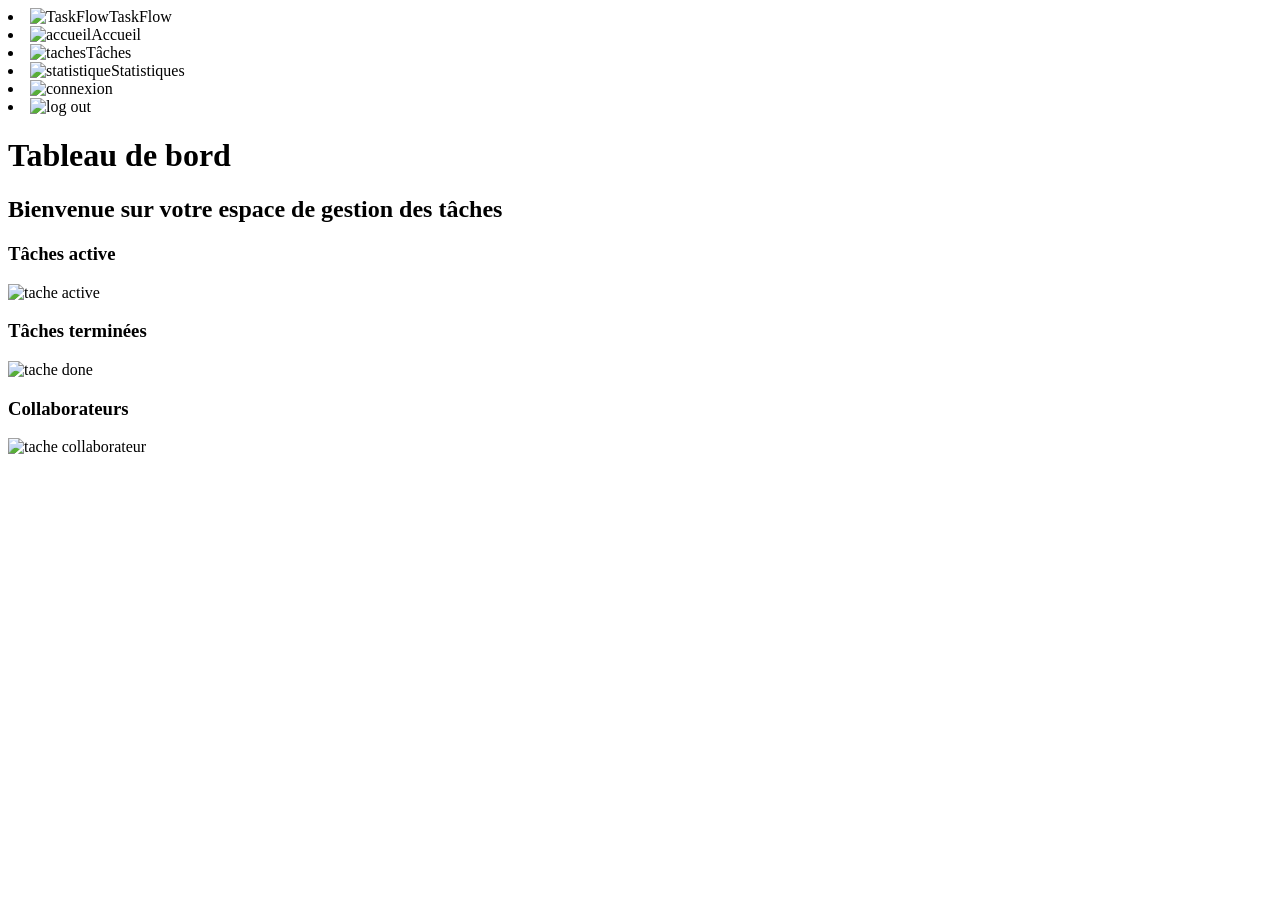
==== index.html @ 3e7e2e27 "html de la vue accueil" ====
<!DOCTYPE html>
<html lang="en">

<head>
    <meta charset="UTF-8">
    <meta name="viewport" content="width=device-width, initial-scale=1.0">
    <title>Accueil</title>
    <link rel="stylesheet" href="./styles/style_index.css">
</head>

<body>
    <header>
        <nav>
            <li><img src="../images/footer/task_flow.png" alt="TaskFlow">TaskFlow</li>
            <li><img src="../images/footer/accueil.png" alt="accueil">Accueil</li>
            <li><img src="../images/footer/tache.png" alt="taches">Tâches</li>
            <li><img src="../images/footer/statistique.png" alt="statistique">Statistiques</li>
            <li><img src="../images/footer/connexion.png" alt="connexion"></li> <!-- manque lien JS -->
            <li><img src="../images/footer/log_out.png" alt="log out"></li>

        </nav>
    </header>
    <h1>Tableau de bord</h1>
    <h2>Bienvenue sur votre espace de gestion des tâches</h2>

    <section id="taches">
        <!-- Productivité à été enlevé -->
        <article class="tache_article">
            <h3 class="tache_name">Tâches active</h3>
            <p class="tache_value"><!-- manque lien JS --></p>
            <img class="tache_png" src="../images/accueil/tache_active.png" alt="tache active">
        </article>
        <article class="tache_article">
            <h3 class="tache_name">Tâches terminées</h3>
            <p class="tache_value"><!-- manque lien JS --></p>
            <img class="tache_png" src="../images/accueil/tache_done.png" alt="tache done">
        </article>
                <article class="tache_article">
            <h3 class="tache_name">Collaborateurs</h3>
            <p class="tache_value"><!-- manque lien JS --></p>
            <img class="tache_png" src="../images/accueil/collaborateur.png" alt="tache collaborateur">
        </article>
         </section>



    <footer>

    </footer>
</body>

</html>
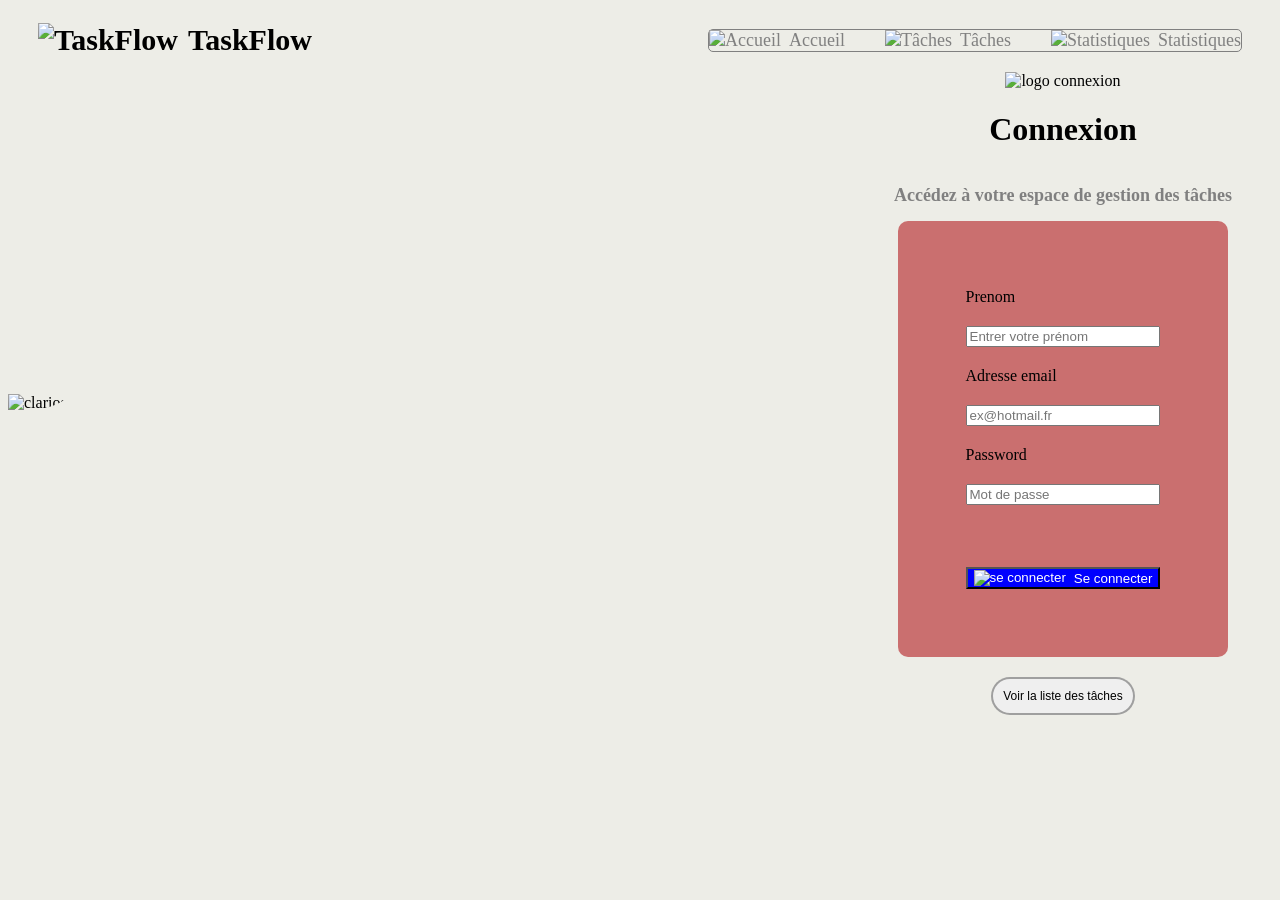
==== commit a4d0777a: "code html fini, on commence le JS" ====
--- a/index.html
+++ b/index.html
@@ -4,49 +4,58 @@
 <head>
     <meta charset="UTF-8">
     <meta name="viewport" content="width=device-width, initial-scale=1.0">
-    <title>Accueil</title>
-    <link rel="stylesheet" href="./styles/style_index.css">
+    <title>Page accueil</title>
+    <link rel="stylesheet" href="./styles/style_ac.css">
+    <script src="connexion.js" defer></script>
+
 </head>
 
 <body>
     <header>
-        <nav>
-            <li><img src="../images/footer/task_flow.png" alt="TaskFlow">TaskFlow</li>
-            <li><img src="../images/footer/accueil.png" alt="accueil">Accueil</li>
-            <li><img src="../images/footer/tache.png" alt="taches">Tâches</li>
-            <li><img src="../images/footer/statistique.png" alt="statistique">Statistiques</li>
-            <li><img src="../images/footer/connexion.png" alt="connexion"></li> <!-- manque lien JS -->
-            <li><img src="../images/footer/log_out.png" alt="log out"></li>
 
+        <nav class="nav-left">
+            <img src="../images/header/task_flow.png" alt="TaskFlow">
+            <span>TaskFlow</span>
         </nav>
-    </header>
-    <h1>Tableau de bord</h1>
-    <h2>Bienvenue sur votre espace de gestion des tâches</h2>
 
-    <section id="taches">
-        <!-- Productivité à été enlevé -->
-        <article class="tache_article">
-            <h3 class="tache_name">Tâches active</h3>
-            <p class="tache_value"><!-- manque lien JS --></p>
-            <img class="tache_png" src="../images/accueil/tache_active.png" alt="tache active">
-        </article>
-        <article class="tache_article">
-            <h3 class="tache_name">Tâches terminées</h3>
-            <p class="tache_value"><!-- manque lien JS --></p>
-            <img class="tache_png" src="../images/accueil/tache_done.png" alt="tache done">
-        </article>
-                <article class="tache_article">
-            <h3 class="tache_name">Collaborateurs</h3>
-            <p class="tache_value"><!-- manque lien JS --></p>
-            <img class="tache_png" src="../images/accueil/collaborateur.png" alt="tache collaborateur">
-        </article>
-         </section>
+        <nav class="nav-right">
+            <a href="./index.html"><img src="../images/header/accueil.png" alt="Accueil">Accueil</a>
+            <a href="./gestionDesTaches.html"><img src="../images/header/tache.png" alt="Tâches">Tâches</a>
+            <a href="./statistiques.html"><img src="../images/header/statistique.png"
+                    alt="Statistiques">Statistiques</a>
+        </nav>
 
 
+    </header>
 
-    <footer>
+    <div id="contain">
+        <img id="image" src="../images/Clarios_Background.png" alt="clarios">
 
-    </footer>
+        <div id="connexion">
+
+            <img src="../images/connexion/connexion.png" alt="logo connexion">
+            <h1>Connexion</h1>
+            <h2>Accédez à votre espace de gestion des tâches</h2>
+
+            <form id="formConnexion" action="">
+                <label for="prenom">Prenom</label>
+                <input type="text" name="prenom" id="prenom" placeholder="Entrer votre prénom" required>
+                <label for="email">Adresse email</label>
+                <input type="email" id="email" name="email" placeholder="ex@hotmail.fr" required>
+                <label for="password">Password</label>
+                <input type="password" name="passeword" id="password" placeholder="Mot de passe" required>
+                <p id="error"></p>
+                <button type="submit" id="BpSubmit"> <img src="../images/header/log_out.png" alt="se connecter">Se
+                    connecter</button>
+            </form>
+            <button id="BplisteTache">Voir la liste des tâches</button>
+
+        </div>
+
+    </div>
+
+    </div>
+
 </body>
 
 </html>
--- a/styles/style_ac.css
+++ b/styles/style_ac.css
@@ -0,0 +1,122 @@
+h1 {
+    color: black;
+}
+
+h2 {
+    color: gray;
+    font-size: 18px;
+}
+
+body {
+    background-color: rgb(237, 237, 231);
+}
+
+header {
+    display: flex;
+    justify-content: space-between;
+    align-items: center;
+    padding: 15px 30px;
+
+}
+
+.nav-left {
+    display: flex;
+    gap: 10px;
+    font-weight: bold;
+    font-size: 30px;
+    align-items: center;
+    color: black;
+}
+
+.nav-right {
+    display: flex;
+    gap: 40px;
+    font-weight: normal;
+    font-size: 18px;
+    align-items: center;
+    border: 1px grey solid;
+    border-radius: 5px;
+}
+
+.nav-right a {
+    display: flex;
+    align-items: center;
+    gap: 8px;
+    /* espace entre l’icône et le texte */
+    color: grey;
+    text-decoration: none;
+}
+
+#BpSubmit {
+    display: flex;
+    background-color: blue;
+    color: white;
+    align-items: center;
+    justify-content: center;
+    gap: 8px;
+}
+
+#BplisteTache {
+    display: flex;
+    border: 2px rgba(0, 0, 0, 0.339) solid;
+    border-radius: 50px;
+    margin: 20px;
+    padding: 10px;
+    font-size: 12px;
+    color: black;
+}
+
+#formConnexion {
+    display: flex;
+    flex-direction: column;
+    gap: 20px;
+    max-width: 400px;
+    padding: 20%;
+    background: rgb(202, 111, 111);
+    border-radius: 10px;
+
+}
+
+/*///////////////// FORMULAIRE ////////////////////////////////////////////////*/
+
+#connexion {
+    display: flex;
+    align-items: center;
+    flex-direction: column;
+    margin-right: 40px;
+}
+
+#contain {
+    display: flex;
+    justify-content: space-between;
+    align-items: center
+}
+
+#image {
+    align-items: center;
+    display: flex;
+    width: auto;
+    object-fit: cover;
+    border-radius: 0% 100% 100% 0% / 56% 0% 100% 44%;
+}
+
+#error{
+    color: red;
+    font-size: 11px;
+}
+
+
+
+
+
+
+
+
+
+
+
+/* display: flex;
+    width: 5%;
+    justify-content: space-between;
+    align-items: center;
+    padding: 15px 30px;*/
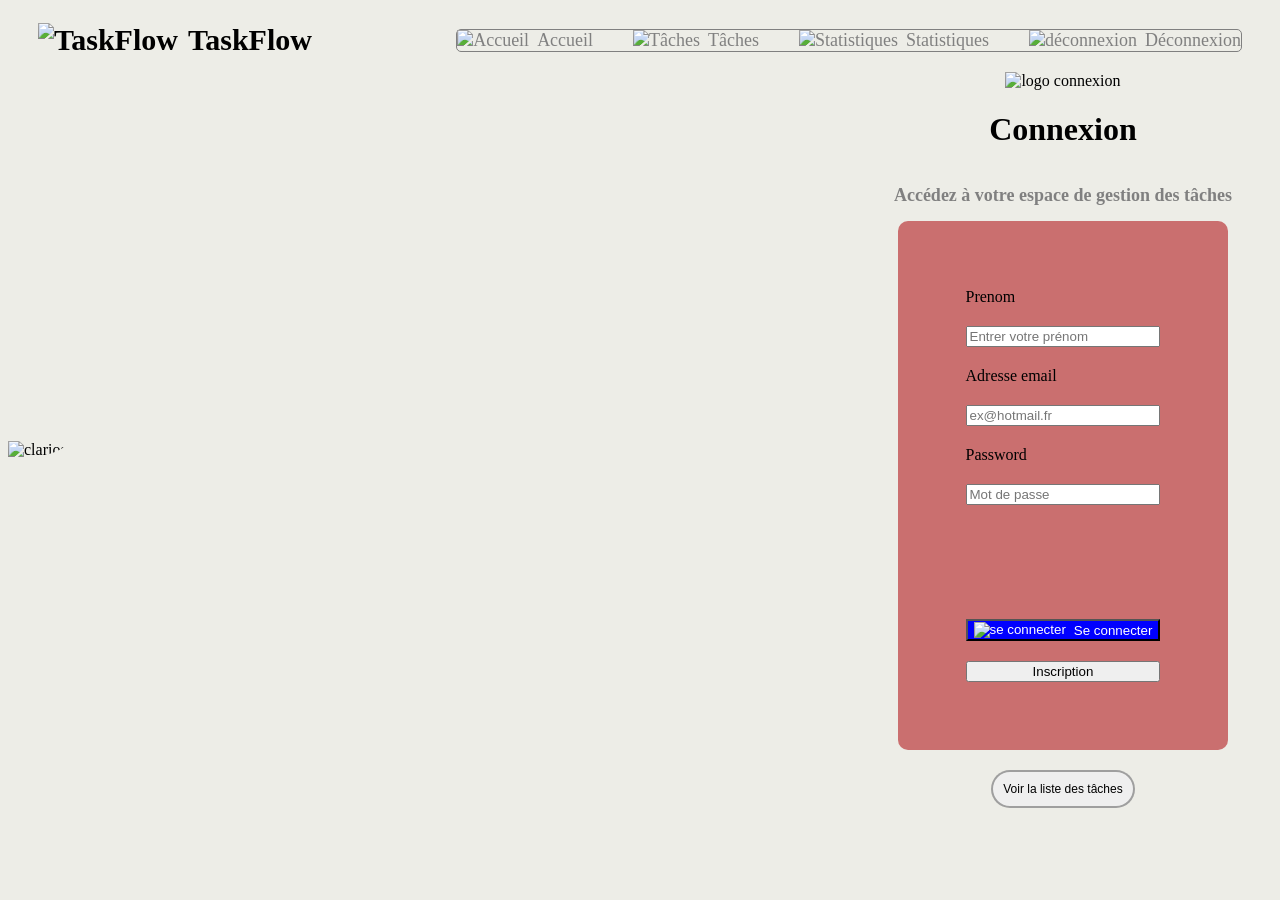
==== commit 34c90833: "Save" ====
--- a/index.html
+++ b/index.html
@@ -6,7 +6,10 @@
     <meta name="viewport" content="width=device-width, initial-scale=1.0">
     <title>Page accueil</title>
     <link rel="stylesheet" href="./styles/style_ac.css">
-    <script src="connexion.js" defer></script>
+
+    <!-- Mise en commentaire pour le travail
+    <script src="./js/inscription.js" defer></script>
+    <script src="./js/connexion.js" defer></script> -->
 
 </head>
 
@@ -23,6 +26,8 @@
             <a href="./gestionDesTaches.html"><img src="../images/header/tache.png" alt="Tâches">Tâches</a>
             <a href="./statistiques.html"><img src="../images/header/statistique.png"
                     alt="Statistiques">Statistiques</a>
+            <a href="#" id="logout"><img src="../images/header/log_out.png" alt="déconnexion">Déconnexion</a>
+
         </nav>
 
 
@@ -44,9 +49,11 @@
                 <input type="email" id="email" name="email" placeholder="ex@hotmail.fr" required>
                 <label for="password">Password</label>
                 <input type="password" name="passeword" id="password" placeholder="Mot de passe" required>
+                <p id="errorConnexion"></p>
                 <p id="error"></p>
                 <button type="submit" id="BpSubmit"> <img src="../images/header/log_out.png" alt="se connecter">Se
                     connecter</button>
+                <button type="submit" id="inscriptionSubmit">Inscription</button>
             </form>
             <button id="BplisteTache">Voir la liste des tâches</button>
 
